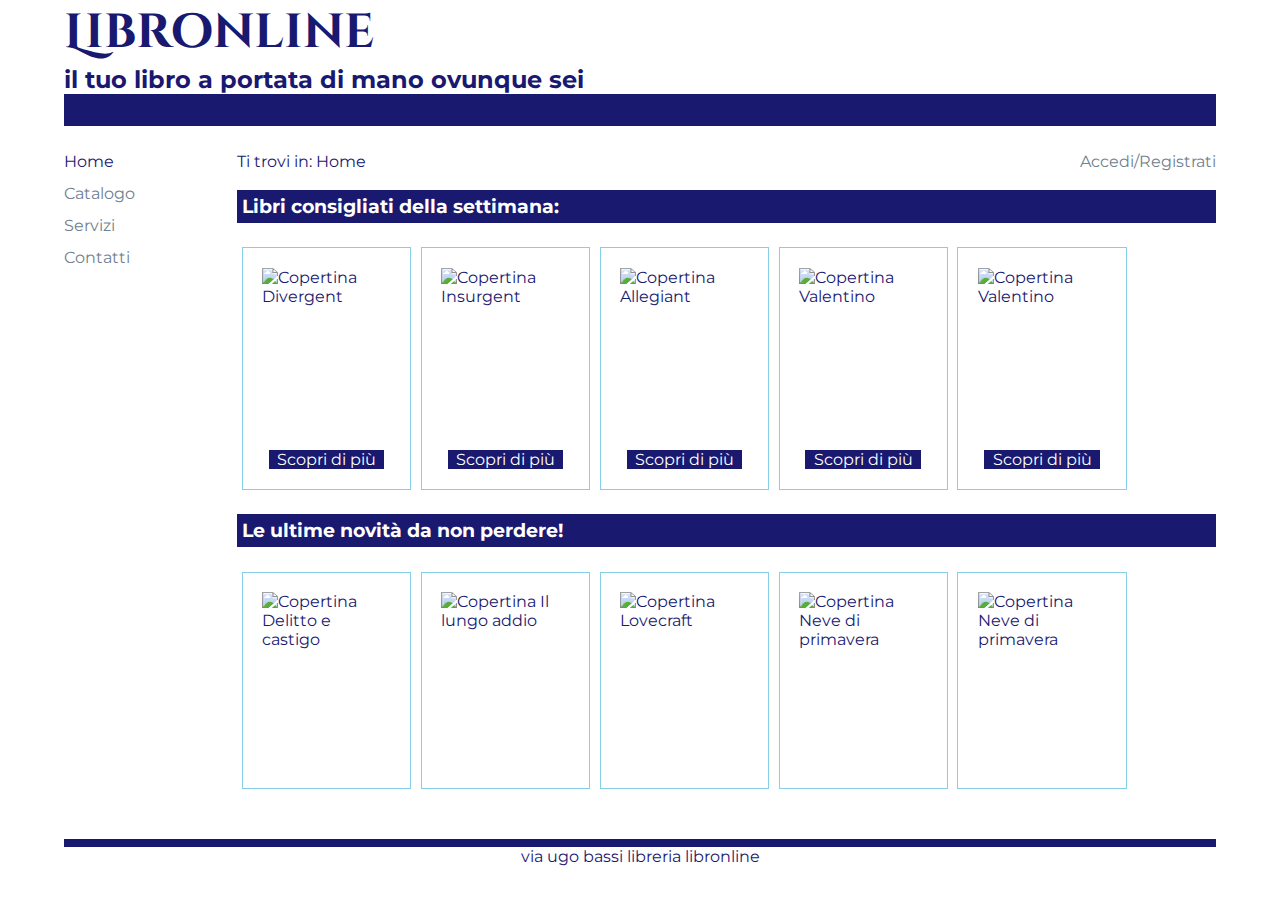
==== public_html/index.html @ f72fae85 "rinominato cartelle per uniformare con server tecweb" ====
<!DOCTYPE html PUBLIC "-//W3C//DTD XHTML 1.0 Strict//EN" "http://www.w3.org/TR/xhtml1/DTD/xhtml1-strict.dtd">
<html xmlns="http://www.w3.org/1999/xhtml" xml:lang="it" lang="it">
<head>
	<title>Home - Libronline</title>
	<meta http-equiv="Content-Type" content="text/html; charset=UTF-8"/>
	<meta name="viewport" content="width=device-width, initial-scale=1.0"/>
	<meta name="title" content="" />
	<meta name="description" content="Home page del sito del progetto" />
	<meta name="keywords" content="libraria Padova" />
	<meta name="language" content="italian it" />
	<meta name="author" content="" />
	<link href="style.css" rel="stylesheet" type="text/css" media="screen"/>
	<link rel="stylesheet" href="printstyle.css" type="text/css" media="print"/>	
	<link rel="stylesheet" href="mobilestyle.css" type="text/css" media="handheld, screen and (max-width:480px), only screen and (max-device-width:480px)"/>
	<link href="https://fonts.googleapis.com/css?family=Montserrat%7cMontserrat+Subrayada%7cIndie+Flower" rel="stylesheet" type="text/css" />
	<link href="https://fonts.googleapis.com/css?family=Fredoka+One%7cShadows+Into+Light+Two%7cCherry+Cream+Soda%7cCinzel+Decorative" rel="stylesheet" type="text/css" />
</head>
<body>
	<div id="header">
		<span id="logo"></span>
		<h1>Libronline</h1>
		<h2>il tuo libro a portata di mano ovunque sei</h2>
	</div>
	
	<div id="main">	

		<div id="menu">
			<ul>
				<li><span class="selected" xml:lang="en">Home</span></li>
				<li><a href="libri.html" tabindex="1">Catalogo</a></li>
				<li><a href="servizi.html" tabindex="2">Servizi</a></li>	
				<li><a href="contatti.html" tabindex="3">Contatti</a></li>
			</ul>
		</div>

		<div id="contenuto">
		
			
			<span id="path">Ti trovi in: <span xml:lang="en">Home</span></span>
			<a href="#" id="aLogin">Accedi/Registrati</a>
			<h3>Libri consigliati della settimana:</h3>

			<div class="contenitoreImg">
				<div class="immagine">
					<img src="immagini/Divergent.jpg" alt="Copertina Divergent"/>
					<a href="#" class="bottone">Scopri di pi&ugrave;</a>
				</div>
				<div class="immagine">
					<img src="immagini/insurgent.jpg" alt="Copertina Insurgent"/>
					<a href="#" class="bottone">Scopri di pi&ugrave;</a>
				</div>
				<div class="immagine">
					<img src="immagini/allegiant.jpg" alt="Copertina Allegiant"/>
					<a href="#" class="bottone">Scopri di pi&ugrave;</a>
				</div>
				<div class="immagine">
					<img src="immagini/vale.jpeg" alt="Copertina Valentino"/>
					<a href="#" class="bottone">Scopri di pi&ugrave;</a>
				</div>
				<div class="immagine">
					<img src="immagini/vale.jpeg" alt="Copertina Valentino"/>
					<a href="#" class="bottone">Scopri di pi&ugrave;</a>
				</div>

			</div>
			
			

			<h3>Le ultime novit&agrave; da non perdere!</h3>

			<div class="contenitoreImg">
				<div class="immagine">
					<img src="immagini/delitto-e-castigo-dostoevskij.jpg" alt="Copertina Delitto e castigo"/>
				</div>
				<div class="immagine">
					<img src="immagini/il-lungo-addio.jpg" alt="Copertina Il lungo addio"/>
				</div>
				<div class="immagine">
					<img src="immagini/lovecraft_antologia.jpg" alt="Copertina Lovecraft"/>
				</div>
				<div class="immagine">
					<img src="immagini/neve_di_primavera_mishima.png" alt="Copertina Neve di primavera"/>
				</div>
				<div class="immagine">
					<img src="immagini/neve_di_primavera_mishima.png" alt="Copertina Neve di primavera"/>
				</div>
			</div>			
		

		

		</div>
		
		
		
	</div>

	<div id="footer">
		via ugo bassi libreria libronline
	</div>
	
	
	
</body>
</html>
---- public_html/style.css ----
*{
padding: 0em;
margin: 0em;
}

body{
font-family: 'Montserrat', sans-serif;
color:#191970;
}

#header{
	width:90%;
	margin:0 auto;
	color:#191970;
	border-bottom:2em solid #191970;
}

#header h1{	
	font-family: 'Cinzel Decorative', cursive;
	font-size:3em;
}


#main{	
	width:90%;
	display:table;
	margin:0 auto;
	margin-top:2%;
}

#menu{	
	float:left;
	width:15%;
}

#menu ul{
	list-style-type: none;

}

#menu li{
	height:2em;

}

#menu a{
	text-decoration:none;
	color:#708090;
}

#menu a:hover{
	color:#87CEEB;
}


.selected{
	color:#191970;
}

#contenuto{
	width:85%;
	float:left;

}

#footer{
	text-align:center;
	width:90%;
	margin:0 auto;
	margin-top:2%;
	border-top:0.5em solid #191970;
	margin-bottom:2%;
}

.capo{
	display:block;
}

#aLogin{
	float:right;
	text-decoration:none;
	color:#708090;
}

#aLogin:hover{
	color:#87CEEB;
}

/* div per il Login */
#divLogin{
	width: 25%;
    display: table;
	margin-top:2.7%;
}

#divLogin a{
	text-decoration:none;
	color:#708090;
}

#divLogin a:hover{
	color:#87CEEB;
}

#formLogin{
	
	border:1px solid #87CEEB;
	padding:0.5em;
	width:90%;
	margin:0 auto;
}
#formLogin fieldset{
	border:none;
}

#formLogin input{
	width: 90%;
    line-height: 30px;
    font-family: 'Montserrat', sans-serif;
	font-size:1em;
    margin:0 auto;
	margin-top:0.5em;
}

#formLogin input[type=submit]{
	width:30%;
}

/* INDEX */

h3{
	background-color:#191970;
	color:white;
	margin-top:2%;
	margin-bottom:2%;
	clear:both;
	padding:0.5%;
}

.contenitoreImg{
	background-color:white;
	margin-bottom:2%;
	display:table;
	width:100%;
}
.immagine{
	float:left;
	display:inline;
	padding:2%;
	background-color:white;
	border:1px solid #87CEEB;
	margin:0.5%;
	
}

.immagine img{
	margin:0 auto;
	display:block;
	width:8em;
	height:11em;
}

.bottone{	
	display:block;
	width:90%;
	text-align:center;
	margin:0 auto;
	background-color:#191970;
	color:white;
	text-decoration:none;
	margin-top:5%;
}

.bottone:hover{
	background-color:#708090;
}

/* libri*/

#ricerca{
	padding-top:1%;
	margin-left:1%;
	
}

#form_ricerca{
	padding:1%;
}

.libro{
	margin-left:5%;
	margin-bottom:1%;
	margin-top:1%;
	border-width: 1px 1px 1px 1px;
	border-style: solid; 
	border-color: #000000;
	display:table;
	padding:1%;
	width:85%;
	/*float:left;*/
}

.immagini{
	float:left;
	padding-right:1%;
}


/* fine libri*/

/* Contatti  */

#invioMail label{
display:block;
width:98%;
margin-top:.2em;
margin-left:2%;
}

#invioMail textarea{
width:90%;
margin-left:5%;
}

#invioMail input{
width:60%;
margin-left:5%;
}

#invioMail #submit{
width:5em;
float:right;
}

#contatti {
    width: 60%;
    height: 60%;
	margin:0 auto;
	padding-bottom:1%;
}

.info{
	position:relative;
	border-width: 1px 1px 1px 1px;
	border-style: solid; 
	border-color: black;
	padding-left:3%;
	padding-right:3%;
	margin-bottom:1%;
	margin-top:8%;	
	text-align:center;
	padding-left:3%;
	padding-right:3%;
	padding-top:1%;
}

/* fine Contatti */

/* Registrazione */

#centra{
	padding-left:30%;
	padding-right:30%;
	margin-bottom:1%;
	margin-top:5%;
}

/* fine registrazione*/

/* Login */

#login{
	margin-top:8%;
	margin-left:30%;
	margin-right:30%;
	position:relative;
	border-width: 1px 1px 1px 1px;
	border-style: solid; 
	border-color: black;
	padding-left:10%;
	padding-right:20%;
	padding-top:1%;
	padding-bottom:1%;
	margin-bottom:1%;
}

/* Fine Login */
---- public_html/printstyle.css ----
/* parte condivisa tra tutte le pagine */ 

#menu ul{
display: none;
}



#path{

display: none;

}


/* fine parte condivisa tra tutte le pagine*/


/* inizio home */

.contenitore-img .immagine img {

display: none;

}

.contenitore-img .immagine a{
	

display: none;
}

/*fine home*/


/* inizio login */

#login{

display: none;

}

/* fine login */


/* inizio libri */


#ricerca form{

display: none;

}

.libro img{

display: none;

}

.libro a{

display: none;

}

/* fine libri */

/* inizio registrazione */

#centra h1{

display: none;

}

#centra .form_interna form{

display: none;

}

/* fine registrazione */


/* inizio contatti */

.capo{

display: block;

}

#contatti form{

display: none;

}

/* fine contatti */
---- public_html/mobilestyle.css ----
/*parte condivisa tra tutte le pagine */


input[type=submit],input[type=reset]{

padding: 1em;
width: 49%;
margin-top: 1em;
margin-bottom: 1em;
}

input[type=text],input[type=password]{

padding: 0.5em;

}

#logo{

display: none;
}




#header h1{

font-size :2em;
text-align : center ;
}



#contenuto{

clear: both;
display :block;
width: 100%;

}

/* inizio index */

.immagine{

clear:both;
display :block;
width : 100%;
}

/* fine index*/


/* inizio libri*/

#ciao{

margin-bottom: 1em; 
margin-top:1em;

}

#ciao fieldset{

padding-top: 1em;
padding-bottom: 1em;

}

#Rtitolo,#Rautore,#Rgenere{

display: block;

}



/* fine libri*/

/* inizio registrazione*/


#centra{

text-align: center;
padding-left: 0em;
padding-right: 0em;

}


/* fine registrazione*/


/* inizio login*/

#login{
margin: 0;
padding-top: 1.5em;
padding-bottom: 1.5em;
margin-top:1em; 
margin-bottom: 1em;
}

/* fine login*/


/* inizio contatti*/

#contatti{
  width:100%;
}



/* fine contatti*/
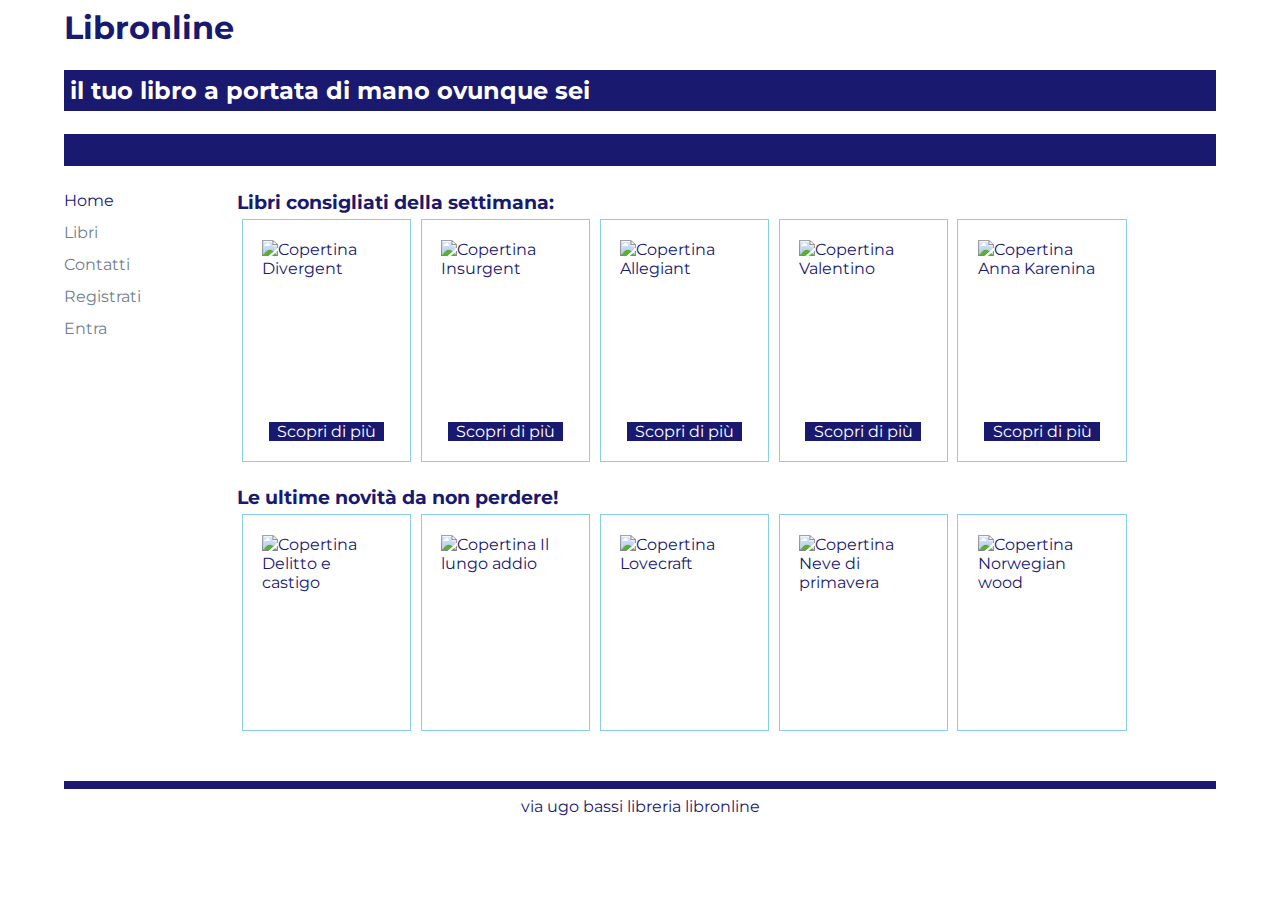
==== commit 5efa2441: "rinominazione cartella in public_html come riportato su sito studenti.math.unipd" ====
--- a/public_html/index.html
+++ b/public_html/index.html
@@ -1,105 +1,93 @@
-<!DOCTYPE html PUBLIC "-//W3C//DTD XHTML 1.0 Strict//EN" "http://www.w3.org/TR/xhtml1/DTD/xhtml1-strict.dtd">
-<html xmlns="http://www.w3.org/1999/xhtml" xml:lang="it" lang="it">
-<head>
-	<title>Home - Libronline</title>
-	<meta http-equiv="Content-Type" content="text/html; charset=UTF-8"/>
-	<meta name="viewport" content="width=device-width, initial-scale=1.0"/>
-	<meta name="title" content="" />
-	<meta name="description" content="Home page del sito del progetto" />
-	<meta name="keywords" content="libraria Padova" />
-	<meta name="language" content="italian it" />
-	<meta name="author" content="" />
-	<link href="style.css" rel="stylesheet" type="text/css" media="screen"/>
-	<link rel="stylesheet" href="printstyle.css" type="text/css" media="print"/>	
-	<link rel="stylesheet" href="mobilestyle.css" type="text/css" media="handheld, screen and (max-width:480px), only screen and (max-device-width:480px)"/>
-	<link href="https://fonts.googleapis.com/css?family=Montserrat%7cMontserrat+Subrayada%7cIndie+Flower" rel="stylesheet" type="text/css" />
-	<link href="https://fonts.googleapis.com/css?family=Fredoka+One%7cShadows+Into+Light+Two%7cCherry+Cream+Soda%7cCinzel+Decorative" rel="stylesheet" type="text/css" />
-</head>
-<body>
-	<div id="header">
-		<span id="logo"></span>
-		<h1>Libronline</h1>
-		<h2>il tuo libro a portata di mano ovunque sei</h2>
-	</div>
-	
-	<div id="main">	
-
-		<div id="menu">
-			<ul>
-				<li><span class="selected" xml:lang="en">Home</span></li>
-				<li><a href="libri.html" tabindex="1">Catalogo</a></li>
-				<li><a href="servizi.html" tabindex="2">Servizi</a></li>	
-				<li><a href="contatti.html" tabindex="3">Contatti</a></li>
-			</ul>
-		</div>
-
-		<div id="contenuto">
-		
-			
-			<span id="path">Ti trovi in: <span xml:lang="en">Home</span></span>
-			<a href="#" id="aLogin">Accedi/Registrati</a>
-			<h3>Libri consigliati della settimana:</h3>
-
-			<div class="contenitoreImg">
-				<div class="immagine">
-					<img src="immagini/Divergent.jpg" alt="Copertina Divergent"/>
-					<a href="#" class="bottone">Scopri di pi&ugrave;</a>
-				</div>
-				<div class="immagine">
-					<img src="immagini/insurgent.jpg" alt="Copertina Insurgent"/>
-					<a href="#" class="bottone">Scopri di pi&ugrave;</a>
-				</div>
-				<div class="immagine">
-					<img src="immagini/allegiant.jpg" alt="Copertina Allegiant"/>
-					<a href="#" class="bottone">Scopri di pi&ugrave;</a>
-				</div>
-				<div class="immagine">
-					<img src="immagini/vale.jpeg" alt="Copertina Valentino"/>
-					<a href="#" class="bottone">Scopri di pi&ugrave;</a>
-				</div>
-				<div class="immagine">
-					<img src="immagini/vale.jpeg" alt="Copertina Valentino"/>
-					<a href="#" class="bottone">Scopri di pi&ugrave;</a>
-				</div>
-
-			</div>
-			
-			
-
-			<h3>Le ultime novit&agrave; da non perdere!</h3>
-
-			<div class="contenitoreImg">
-				<div class="immagine">
-					<img src="immagini/delitto-e-castigo-dostoevskij.jpg" alt="Copertina Delitto e castigo"/>
-				</div>
-				<div class="immagine">
-					<img src="immagini/il-lungo-addio.jpg" alt="Copertina Il lungo addio"/>
-				</div>
-				<div class="immagine">
-					<img src="immagini/lovecraft_antologia.jpg" alt="Copertina Lovecraft"/>
-				</div>
-				<div class="immagine">
-					<img src="immagini/neve_di_primavera_mishima.png" alt="Copertina Neve di primavera"/>
-				</div>
-				<div class="immagine">
-					<img src="immagini/neve_di_primavera_mishima.png" alt="Copertina Neve di primavera"/>
-				</div>
-			</div>			
-		
-
-		
-
-		</div>
-		
-		
-		
-	</div>
-
-	<div id="footer">
-		via ugo bassi libreria libronline
-	</div>
-	
-	
-	
-</body>
-</html>
+<!DOCTYPE html PUBLIC "-//W3C//DTD XHTML 1.0 Strict//EN" "http://www.w3.org/TR/xhtml1/DTD/xhtml1-strict.dtd">
+<html xmlns="http://www.w3.org/1999/xhtml" xml:lang="it" lang="it">
+<head>
+	<title>Home - Libronline</title>
+	<meta http-equiv="Content-Type" content="text/html; charset=UTF-8"/>
+	<meta name="viewport" content="width=device-width, initial-scale=1.0"/>
+	<meta name="title" content="" />
+	<meta name="description" content="Home page del sito del progetto" />
+	<meta name="keywords" content="libraria Padova" />
+	<meta name="language" content="italian it" />
+	<meta name="author" content="" />
+	<link href="style.css" rel="stylesheet" type="text/css" media="screen"/>
+	<link rel="stylesheet" href="printstyle.css" type="text/css" media="print"/>	
+	<link rel="stylesheet" href="mobilestyle.css" type="text/css" media="handheld, screen and (max-width:480px), only screen and (max-device-width:480px)"/>
+	<link href="https://fonts.googleapis.com/css?family=Montserrat%7cMontserrat+Subrayada%7cIndie+Flower" rel="stylesheet" type="text/css" />
+	<link href="https://fonts.googleapis.com/css?family=Fredoka+One%7cShadows+Into+Light+Two%7cCherry+Cream+Soda%7cCinzel+Decorative" rel="stylesheet" type="text/css" />
+</head>
+<body>
+	<div id="header">
+		<span id="logo"></span>
+		<h1> Libronline</h1>
+		<h2> il tuo libro a portata di mano ovunque sei</h2>
+	</div>
+	
+	<div id="main">	
+
+		<div id="menu">
+			<ul>
+				<li><span class="selected" xml:lang="en">Home</span></li>
+				<li><a href="libri.html" tabindex="1">Libri</a></li>
+				<li><a href="contatti.html" tabindex="2">Contatti</a></li>	
+				<li><a href="registrazione.html" tabindex="3">Registrati</a></li>
+				<li><a href="login.html" tabindex="4">Entra</a></li>
+			</ul>
+		</div>
+
+		<div id="contenuto">
+		
+			<h3> Libri consigliati della settimana:</h3>
+
+			<div class="contenitore-img">
+				<div class="immagine">
+					<img src="immagini/Divergent.jpg" alt="Copertina Divergent"/>
+					<a href="#" class="bottone">Scopri di pi&ugrave;</a>
+				</div>
+				<div class="immagine">
+					<img src="immagini/insurgent.jpg" alt="Copertina Insurgent"/>
+					<a href="#" class="bottone">Scopri di pi&ugrave;</a>
+				</div>
+				<div class="immagine">
+					<img src="immagini/allegiant.jpg" alt="Copertina Allegiant"/>
+					<a href="#" class="bottone">Scopri di pi&ugrave;</a>
+				</div>
+				<div class="immagine">
+					<img src="immagini/vale.jpeg" alt="Copertina Valentino"/>
+					<a href="#" class="bottone">Scopri di pi&ugrave;</a>
+				</div>
+				<div class="immagine">
+					<img src="immagini/anna_karenina.jpg" alt="Copertina Anna Karenina"/>
+					<a href="#" class="bottone">Scopri di pi&ugrave;</a>
+				</div>
+			</div>
+
+			<h3>Le ultime novit&agrave; da non perdere!</h3>
+
+			<div class="contenitore-img">
+				<div class="immagine">
+					<img src="immagini/delitto-e-castigo-dostoevskij.jpg" alt="Copertina Delitto e castigo"/>
+				</div>
+				<div class="immagine">
+					<img src="immagini/il-lungo-addio.jpg" alt="Copertina Il lungo addio"/>
+				</div>
+				<div class="immagine">
+					<img src="immagini/lovecraft_antologia.jpg" alt="Copertina Lovecraft"/>
+				</div>
+				<div class="immagine">
+					<img src="immagini/neve_di_primavera_mishima.png" alt="Copertina Neve di primavera"/>
+				</div>
+				<div class="immagine">
+					<img src="immagini/norwegian_wood.jpg" alt="Copertina Norwegian wood"/>
+				</div>
+			</div>			
+			
+
+
+		</div>
+	</div>
+
+	<div id="footer">
+		via ugo bassi libreria libronline
+	</div>
+</body>
+</html>
--- a/public_html/style.css
+++ b/public_html/style.css
@@ -1,288 +1,448 @@
-*{
-padding: 0em;
-margin: 0em;
-}
-
-body{
-font-family: 'Montserrat', sans-serif;
-color:#191970;
-}
-
-#header{
-	width:90%;
-	margin:0 auto;
-	color:#191970;
-	border-bottom:2em solid #191970;
-}
-
-#header h1{	
-	font-family: 'Cinzel Decorative', cursive;
-	font-size:3em;
-}
-
-
-#main{	
-	width:90%;
-	display:table;
-	margin:0 auto;
-	margin-top:2%;
-}
-
-#menu{	
-	float:left;
-	width:15%;
-}
-
-#menu ul{
-	list-style-type: none;
-
-}
-
-#menu li{
-	height:2em;
-
-}
-
-#menu a{
-	text-decoration:none;
-	color:#708090;
-}
-
-#menu a:hover{
-	color:#87CEEB;
-}
-
-
-.selected{
-	color:#191970;
-}
-
-#contenuto{
-	width:85%;
-	float:left;
-
-}
-
-#footer{
-	text-align:center;
-	width:90%;
-	margin:0 auto;
-	margin-top:2%;
-	border-top:0.5em solid #191970;
-	margin-bottom:2%;
-}
-
-.capo{
-	display:block;
-}
-
-#aLogin{
-	float:right;
-	text-decoration:none;
-	color:#708090;
-}
-
-#aLogin:hover{
-	color:#87CEEB;
-}
-
-/* div per il Login */
-#divLogin{
-	width: 25%;
-    display: table;
-	margin-top:2.7%;
-}
-
-#divLogin a{
-	text-decoration:none;
-	color:#708090;
-}
-
-#divLogin a:hover{
-	color:#87CEEB;
-}
-
-#formLogin{
-	
-	border:1px solid #87CEEB;
-	padding:0.5em;
-	width:90%;
-	margin:0 auto;
-}
-#formLogin fieldset{
-	border:none;
-}
-
-#formLogin input{
-	width: 90%;
-    line-height: 30px;
-    font-family: 'Montserrat', sans-serif;
-	font-size:1em;
-    margin:0 auto;
-	margin-top:0.5em;
-}
-
-#formLogin input[type=submit]{
-	width:30%;
-}
-
-/* INDEX */
-
-h3{
-	background-color:#191970;
-	color:white;
-	margin-top:2%;
-	margin-bottom:2%;
-	clear:both;
-	padding:0.5%;
-}
-
-.contenitoreImg{
-	background-color:white;
-	margin-bottom:2%;
-	display:table;
-	width:100%;
-}
-.immagine{
-	float:left;
-	display:inline;
-	padding:2%;
-	background-color:white;
-	border:1px solid #87CEEB;
-	margin:0.5%;
-	
-}
-
-.immagine img{
-	margin:0 auto;
-	display:block;
-	width:8em;
-	height:11em;
-}
-
-.bottone{	
-	display:block;
-	width:90%;
-	text-align:center;
-	margin:0 auto;
-	background-color:#191970;
-	color:white;
-	text-decoration:none;
-	margin-top:5%;
-}
-
-.bottone:hover{
-	background-color:#708090;
-}
-
-/* libri*/
-
-#ricerca{
-	padding-top:1%;
-	margin-left:1%;
-	
-}
-
-#form_ricerca{
-	padding:1%;
-}
-
-.libro{
-	margin-left:5%;
-	margin-bottom:1%;
-	margin-top:1%;
-	border-width: 1px 1px 1px 1px;
-	border-style: solid; 
-	border-color: #000000;
-	display:table;
-	padding:1%;
-	width:85%;
-	/*float:left;*/
-}
-
-.immagini{
-	float:left;
-	padding-right:1%;
-}
-
-
-/* fine libri*/
-
-/* Contatti  */
-
-#invioMail label{
-display:block;
-width:98%;
-margin-top:.2em;
-margin-left:2%;
-}
-
-#invioMail textarea{
-width:90%;
-margin-left:5%;
-}
-
-#invioMail input{
-width:60%;
-margin-left:5%;
-}
-
-#invioMail #submit{
-width:5em;
-float:right;
-}
-
-#contatti {
-    width: 60%;
-    height: 60%;
-	margin:0 auto;
-	padding-bottom:1%;
-}
-
-.info{
-	position:relative;
-	border-width: 1px 1px 1px 1px;
-	border-style: solid; 
-	border-color: black;
-	padding-left:3%;
-	padding-right:3%;
-	margin-bottom:1%;
-	margin-top:8%;	
-	text-align:center;
-	padding-left:3%;
-	padding-right:3%;
-	padding-top:1%;
-}
-
-/* fine Contatti */
-
-/* Registrazione */
-
-#centra{
-	padding-left:30%;
-	padding-right:30%;
-	margin-bottom:1%;
-	margin-top:5%;
-}
-
-/* fine registrazione*/
-
-/* Login */
-
-#login{
-	margin-top:8%;
-	margin-left:30%;
-	margin-right:30%;
-	position:relative;
-	border-width: 1px 1px 1px 1px;
-	border-style: solid; 
-	border-color: black;
-	padding-left:10%;
-	padding-right:20%;
-	padding-top:1%;
-	padding-bottom:1%;
-	margin-bottom:1%;
-}
-
-/* Fine Login */
-
+/*generale*/
+*{
+padding: 0em;
+margin: 0em;
+}
+
+body{
+font-family: 'Montserrat', sans-serif;
+color:#191970;
+}
+
+/*header*/
+
+#header{
+	width:90%;
+	margin:0 auto;
+	border-bottom:2em solid #191970;
+	color:#191970;
+	display:table;
+	padding-top:0.5em;
+}
+
+
+#logo{
+	display:block;
+	float:left;
+	width:10%;
+	
+}
+
+#titolo{
+	display:table;
+	padding-left:0.5em;
+}
+
+#titolo h1{	
+	font-family: 'Cinzel Decorative', cursive;
+	font-size:3em;
+}
+
+#infoLuogoHeader{
+	display:table;
+	text-align:left;
+}
+
+#infoContattiHeader{
+	display:table;
+	text-align:left;
+}
+
+/*main*/
+
+
+
+
+#main{	
+	width:90%;
+	display:table;
+	margin:0 auto;
+	margin-top:2%;
+}
+#path{
+	width:90%;
+	display:table;
+}
+
+#menu{	
+	float:left;
+	width:15%;
+}
+
+#menu ul{
+	list-style-type: none;
+
+}
+
+#menu li{
+	height:2em;
+
+}
+
+#menu a{
+	text-decoration:none;
+	color:#708090;
+}
+
+#menu a:hover{
+	color:#87CEEB;
+}
+
+
+.selected{
+	color:#191970;
+}
+
+#contenuto{
+	width:85%;
+	float:left;
+}
+
+.capo{
+	display:block;
+}
+
+#footer{
+	text-align:center;
+	width:90%;
+	margin:0 auto;
+	margin-top:2%;
+	border-top:0.5em solid #191970;
+	margin-bottom:2%;
+}
+
+.capo{
+	display:block;
+}
+
+
+/* div per il Login */
+#divLogin{
+	width: 25%;
+    display: table;
+	margin-top:2.7%;
+}
+
+#divLogin a{
+	text-decoration:none;
+	color:#708090;
+}
+
+#divLogin a:hover{
+	color:#87CEEB;
+}
+
+#formLogin{
+	
+	border:1px solid #87CEEB;
+	padding:0.5em;
+	width:90%;
+	margin:0 auto;
+}
+#formLogin fieldset{
+	border:none;
+}
+
+#formLogin input{
+	width: 90%;
+    line-height: 30px;
+    font-family: 'Montserrat', sans-serif;
+	font-size:1em;
+    margin:0 auto;
+	margin-top:0.5em;
+}
+
+#formLogin input[type=submit]{
+	width:30%;
+}
+
+
+/* INDEX */
+
+h2{
+	background-color:#191970;
+	color:white;
+	margin-top:2%;
+	margin-bottom:2%;
+	clear:both;
+	padding:0.5%;
+}
+
+.contenitore-img{
+	background-color:white;
+	margin-bottom:2%;
+	display:table;
+	width:100%;
+}
+.immagine{
+	float:left;
+	display:inline;
+	padding:2%;
+	background-color:white;
+	border:1px solid #87CEEB;
+	margin:0.5%;
+	
+}
+
+.immagine img{
+	margin:0 auto;
+	display:block;
+	width:8em;
+	height:11em;
+}
+
+.bottone{	
+	display:block;
+	width:90%;
+	text-align:center;
+	margin:0 auto;
+	background-color:#191970;
+	color:white;
+	text-decoration:none;
+	margin-top:5%;
+}
+
+.bottone:hover{
+	background-color:#708090;
+}
+
+/* libri*/
+
+#ricerca{
+	padding-top:1%;
+	margin-left:1%;
+	
+}
+
+#form_ricerca{
+	padding:1%;
+}
+
+.libro{
+	margin-left:5%;
+	margin-bottom:1%;
+	margin-top:1%;
+	border-width: 1px 1px 1px 1px;
+	border-style: solid; 
+	border-color: #000000;
+	display:table;
+	padding:1%;
+	width:85%;
+	/*float:left;*/
+}
+
+.immagini{
+	float:left;
+	padding-right:1%;
+}
+
+
+/* Servizi */
+#listService dt{
+	font-size:1.5em;
+	margin-top:2%;
+	margin-bottom:1%;
+}
+
+#listService dd{
+	margin-left:5%;
+}
+
+/* Contatti  */
+
+#invioMail label{
+display:block;
+width:98%;
+margin-top:.2em;
+margin-left:2%;
+}
+
+#invioMail textarea{
+width:90%;
+margin-left:5%;
+}
+
+#invioMail input{
+width:60%;
+margin-left:5%;
+}
+
+#invioMail #submit{
+width:5em;
+float:right;
+}
+
+#contatti {
+    width: 60%;
+    height: 60%;
+	margin:0 auto;
+	padding-bottom:1%;
+}
+
+.info{
+	position:relative;
+	border-width: 1px 1px 1px 1px;
+	border-style: solid; 
+	border-color: black;
+	padding-left:3%;
+	padding-right:3%;
+	margin-bottom:1%;
+	margin-top:8%;	
+	text-align:center;
+	padding-left:3%;
+	padding-right:3%;
+	padding-top:1%;
+}
+
+/* fine Contatti */
+
+/* Registrazione */
+
+#centra{
+	padding-left:30%;
+	padding-right:30%;
+	margin-bottom:1%;
+	margin-top:5%;
+}
+
+/* fine registrazione*/
+
+/* Login */
+
+#login{
+	margin-top:8%;
+	margin-left:30%;
+	margin-right:30%;
+	position:relative;
+	border-width: 1px 1px 1px 1px;
+	border-style: solid; 
+	border-color: black;
+	padding-left:10%;
+	padding-right:20%;
+	padding-top:1%;
+	padding-bottom:1%;
+	margin-bottom:1%;
+}
+
+
+
+/* Form */
+
+fieldset{
+	width: 98%;
+	margin:1% auto;
+	padding: 1%;
+}
+
+form textarea{
+	display: block;
+	width: 96%;
+	margin: 0 auto;
+}
+
+form label{
+	display: block;
+	margin-top: 0.5em;
+}
+
+form legend{
+	margin-left: 1%;
+	font-size: 1.2em;
+}
+
+form input{
+	display: block;
+	width: 94%;
+	margin:0 auto;
+}
+
+form #submit{
+	width:8em;
+	float: right;
+	margin-right: 1%;
+	margin-bottom: 1%;
+	margin-top: 1%;
+	max-width: 96%;
+}
+
+
+#formContatti{
+	width:90%;
+	margin:0 auto;
+}
+
+#formContatti fieldset{
+	padding:1em;
+}
+
+#formContatti label{
+	margin-top:2%;
+}
+
+#formContatti input{
+	width:100%;
+	font-size:1.2em;
+	font-family: 'Montserrat', sans-serif;
+}
+
+#formContatti  #submit{
+	margin-top:2%;
+	font-size:1em;
+	width:30%;
+}
+
+#formContatti #messaggio{
+	width:100%;
+}
+
+.formLogin{
+	width:40%;
+	float:left;
+	margin-left:5%;
+	
+}
+
+.formLogin fieldset{
+	padding:1em;
+}
+
+
+.formLogin label{
+	margin-top:5%;
+}
+
+.formLogin input{
+	width:100%;
+	font-size:1.2em;
+	font-family: 'Montserrat', sans-serif;
+}
+
+.formLogin input[type=submit]{
+	margin-top:2%;
+	font-size:1em;
+	width:30%;
+}
+
+/* Footer */
+
+#footer{
+	text-align:center;
+	width:90%;
+	margin:0 auto;
+	margin-top:2%;
+	border-top:0.5em solid #191970;
+	margin-bottom:2%;
+	padding-top:0.5em;
+}
+
+#infoLuogo{
+	display:table;
+	width:100%;
+	text-align:center;
+}
+
+#infoContatti{
+	display:table;
+	width:100%;
+	text-align:center;
+}
--- a/public_html/printstyle.css
+++ b/public_html/printstyle.css
@@ -1,103 +1,103 @@
-
-/* parte condivisa tra tutte le pagine */ 
-
-#menu ul{
-display: none;
-}
-
-
-
-#path{
-
-display: none;
-
-}
-
-
-/* fine parte condivisa tra tutte le pagine*/
-
-
-/* inizio home */
-
-.contenitore-img .immagine img {
-
-display: none;
-
-}
-
-.contenitore-img .immagine a{
-	
-
-display: none;
-}
-
-/*fine home*/
-
-
-/* inizio login */
-
-#login{
-
-display: none;
-
-}
-
-/* fine login */
-
-
-/* inizio libri */
-
-
-#ricerca form{
-
-display: none;
-
-}
-
-.libro img{
-
-display: none;
-
-}
-
-.libro a{
-
-display: none;
-
-}
-
-/* fine libri */
-
-/* inizio registrazione */
-
-#centra h1{
-
-display: none;
-
-}
-
-#centra .form_interna form{
-
-display: none;
-
-}
-
-/* fine registrazione */
-
-
-/* inizio contatti */
-
-.capo{
-
-display: block;
-
-}
-
-#contatti form{
-
-display: none;
-
-}
-
-/* fine contatti */
-
+
+/* parte condivisa tra tutte le pagine */ 
+
+#menu ul{
+display: none;
+}
+
+
+
+#path{
+
+display: none;
+
+}
+
+
+/* fine parte condivisa tra tutte le pagine*/
+
+
+/* inizio home */
+
+.contenitore-img .immagine img {
+
+display: none;
+
+}
+
+.contenitore-img .immagine a{
+	
+
+display: none;
+}
+
+/*fine home*/
+
+
+/* inizio login */
+
+#login{
+
+display: none;
+
+}
+
+/* fine login */
+
+
+/* inizio libri */
+
+
+#ricerca form{
+
+display: none;
+
+}
+
+.libro img{
+
+display: none;
+
+}
+
+.libro a{
+
+display: none;
+
+}
+
+/* fine libri */
+
+/* inizio registrazione */
+
+#centra h1{
+
+display: none;
+
+}
+
+#centra .form_interna form{
+
+display: none;
+
+}
+
+/* fine registrazione */
+
+
+/* inizio contatti */
+
+.capo{
+
+display: block;
+
+}
+
+#contatti form{
+
+display: none;
+
+}
+
+/* fine contatti */
+
--- a/public_html/mobilestyle.css
+++ b/public_html/mobilestyle.css
@@ -1,121 +1,121 @@
-
-
-
-
-
-/*parte condivisa tra tutte le pagine */
-
-
-input[type=submit],input[type=reset]{
-
-padding: 1em;
-width: 49%;
-margin-top: 1em;
-margin-bottom: 1em;
-}
-
-input[type=text],input[type=password]{
-
-padding: 0.5em;
-
-}
-
-#logo{
-
-display: none;
-}
-
-
-
-
-#header h1{
-
-font-size :2em;
-text-align : center ;
-}
-
-
-
-#contenuto{
-
-clear: both;
-display :block;
-width: 100%;
-
-}
-
-/* inizio index */
-
-.immagine{
-
-clear:both;
-display :block;
-width : 100%;
-}
-
-/* fine index*/
-
-
-/* inizio libri*/
-
-#ciao{
-
-margin-bottom: 1em; 
-margin-top:1em;
-
-}
-
-#ciao fieldset{
-
-padding-top: 1em;
-padding-bottom: 1em;
-
-}
-
-#Rtitolo,#Rautore,#Rgenere{
-
-display: block;
-
-}
-
-
-
-/* fine libri*/
-
-/* inizio registrazione*/
-
-
-#centra{
-
-text-align: center;
-padding-left: 0em;
-padding-right: 0em;
-
-}
-
-
-/* fine registrazione*/
-
-
-/* inizio login*/
-
-#login{
-margin: 0;
-padding-top: 1.5em;
-padding-bottom: 1.5em;
-margin-top:1em; 
-margin-bottom: 1em;
-}
-
-/* fine login*/
-
-
-/* inizio contatti*/
-
-#contatti{
-  width:100%;
-}
-
-
-
-/* fine contatti*/
+
+
+
+
+
+/*parte condivisa tra tutte le pagine */
+
+
+input[type=submit],input[type=reset]{
+
+padding: 1em;
+width: 49%;
+margin-top: 1em;
+margin-bottom: 1em;
+}
+
+input[type=text],input[type=password]{
+
+padding: 0.5em;
+
+}
+
+#logo{
+
+display: none;
+}
+
+
+
+
+#header h1{
+
+font-size :2em;
+text-align : center ;
+}
+
+
+
+#contenuto{
+
+clear: both;
+display :block;
+width: 100%;
+
+}
+
+/* inizio index */
+
+.immagine{
+
+clear:both;
+display :block;
+width : 100%;
+}
+
+/* fine index*/
+
+
+/* inizio libri*/
+
+#ciao{
+
+margin-bottom: 1em; 
+margin-top:1em;
+
+}
+
+#ciao fieldset{
+
+padding-top: 1em;
+padding-bottom: 1em;
+
+}
+
+#Rtitolo,#Rautore,#Rgenere{
+
+display: block;
+
+}
+
+
+
+/* fine libri*/
+
+/* inizio registrazione*/
+
+
+#centra{
+
+text-align: center;
+padding-left: 0em;
+padding-right: 0em;
+
+}
+
+
+/* fine registrazione*/
+
+
+/* inizio login*/
+
+#login{
+margin: 0;
+padding-top: 1.5em;
+padding-bottom: 1.5em;
+margin-top:1em; 
+margin-bottom: 1em;
+}
+
+/* fine login*/
+
+
+/* inizio contatti*/
+
+#contatti{
+  width:100%;
+}
+
+
+
+/* fine contatti*/
